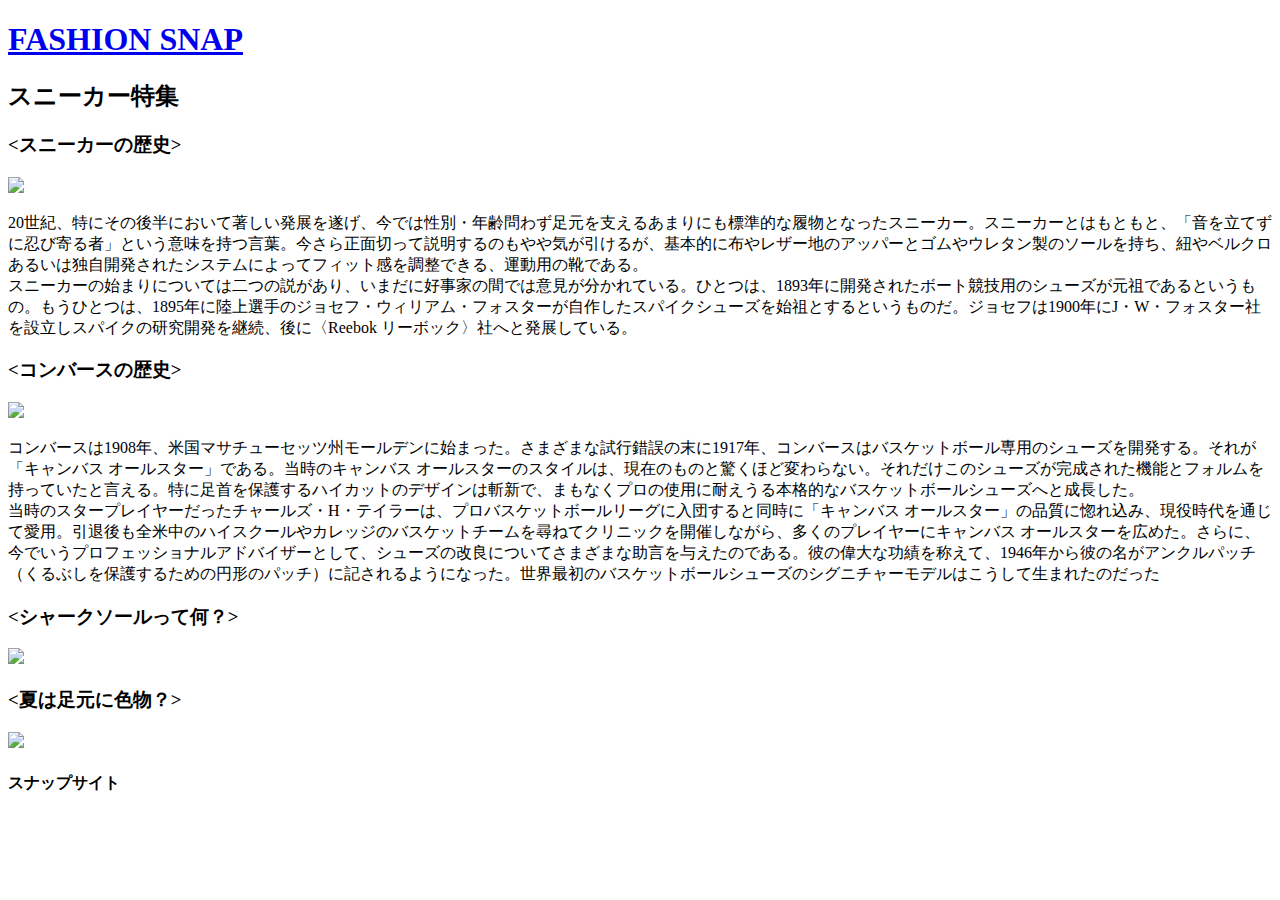
==== sneaker.html @ 873f8ff3 "Create sneaker.html" ====
<!DOCTYPE html>
<html>
  <head>
    <meta charset="utf-8">
    <title>スニーカー特集</title>
    <link rel="stylesheet" href="sneaker.css">
    <meta name="viewport" content="width=device-width, initial-scale=1.0">
    <link rel="stylesheet" href="https://maxcdn.bootstrapcdn.com/font-awesome/4.4.0/css/font-awesome.min.css">

    <script src="https://ajax.googleapis.com/ajax/libs/jquery/2.1.4/jquery.min.js"></script>
    

  </head>
  <body>
    <header>
      <a href="index.html">
        <h1>FASHION SNAP</h1>

      </a>
    </header>
    <main>
      <h2>スニーカー特集</h2>
      <div class="sneaker">
        <div>

          <h3><スニーカーの歴史></h3>
          <img class="sneaker1" src="https://media.istockphoto.com/photos/great-sneaker-picture-id1079117394" >
          <p>20世紀、特にその後半において著しい発展を遂げ、今では性別・年齢問わず足元を支えるあまりにも標準的な履物となったスニーカー。スニーカーとはもともと、「音を立てずに忍び寄る者」という意味を持つ言葉。今さら正面切って説明するのもやや気が引けるが、基本的に布やレザー地のアッパーとゴムやウレタン製のソールを持ち、紐やベルクロあるいは独自開発されたシステムによってフィット感を調整できる、運動用の靴である。
          <br>
          スニーカーの始まりについては二つの説があり、いまだに好事家の間では意見が分かれている。ひとつは、1893年に開発されたボート競技用のシューズが元祖であるというもの。もうひとつは、1895年に陸上選手のジョセフ・ウィリアム・フォスターが自作したスパイクシューズを始祖とするというものだ。ジョセフは1900年にJ・W・フォスター社を設立しスパイクの研究開発を継続、後に〈Reebok リーボック〉社へと発展している。
          </p>
        </div>
        <div>

          <h3><コンバースの歴史></h3>
          <img class="sneaker1" src="https://media.istockphoto.com/photos/sneakers-picture-id547128210?s=2048x2048" >
          <p>コンバースは1908年、米国マサチューセッツ州モールデンに始まった。さまざまな試行錯誤の末に1917年、コンバースはバスケットボール専用のシューズを開発する。それが「キャンバス オールスター」である。当時のキャンバス オールスターのスタイルは、現在のものと驚くほど変わらない。それだけこのシューズが完成された機能とフォルムを持っていたと言える。特に足首を保護するハイカットのデザインは斬新で、まもなくプロの使用に耐えうる本格的なバスケットボールシューズへと成長した。
          <br>
          当時のスタープレイヤーだったチャールズ・H・テイラーは、プロバスケットボールリーグに入団すると同時に「キャンバス オールスター」の品質に惚れ込み、現役時代を通じて愛用。引退後も全米中のハイスクールやカレッジのバスケットチームを尋ねてクリニックを開催しながら、多くのプレイヤーにキャンバス オールスターを広めた。さらに、今でいうプロフェッショナルアドバイザーとして、シューズの改良についてさまざまな助言を与えたのである。彼の偉大な功績を称えて、1946年から彼の名がアンクルパッチ（くるぶしを保護するための円形のパッチ）に記されるようになった。世界最初のバスケットボールシューズのシグニチャーモデルはこうして生まれたのだった
          </p>
        </div>
        <div>

          <h3><シャークソールって何？></h3>
          <img  class="sneaker1" src="https://media.istockphoto.com/photos/pastel-blue-sneakers-on-crossed-legs-casual-footwear-picture-id1180837581?s=2048x2048" >
          <p></p>
        </div>
        <div>
          <h3><夏は足元に色物？></h3>
          <img class="sneaker1" src="https://media.istockphoto.com/photos/canvas-shoes-picture-id171224469?s=2048x2048" >
          <p></p>

        </div>

      </div>

    </main>
  <footer>
    <h4>
      スナップサイト

    </h4>
  </footer>
  </body>
</html>
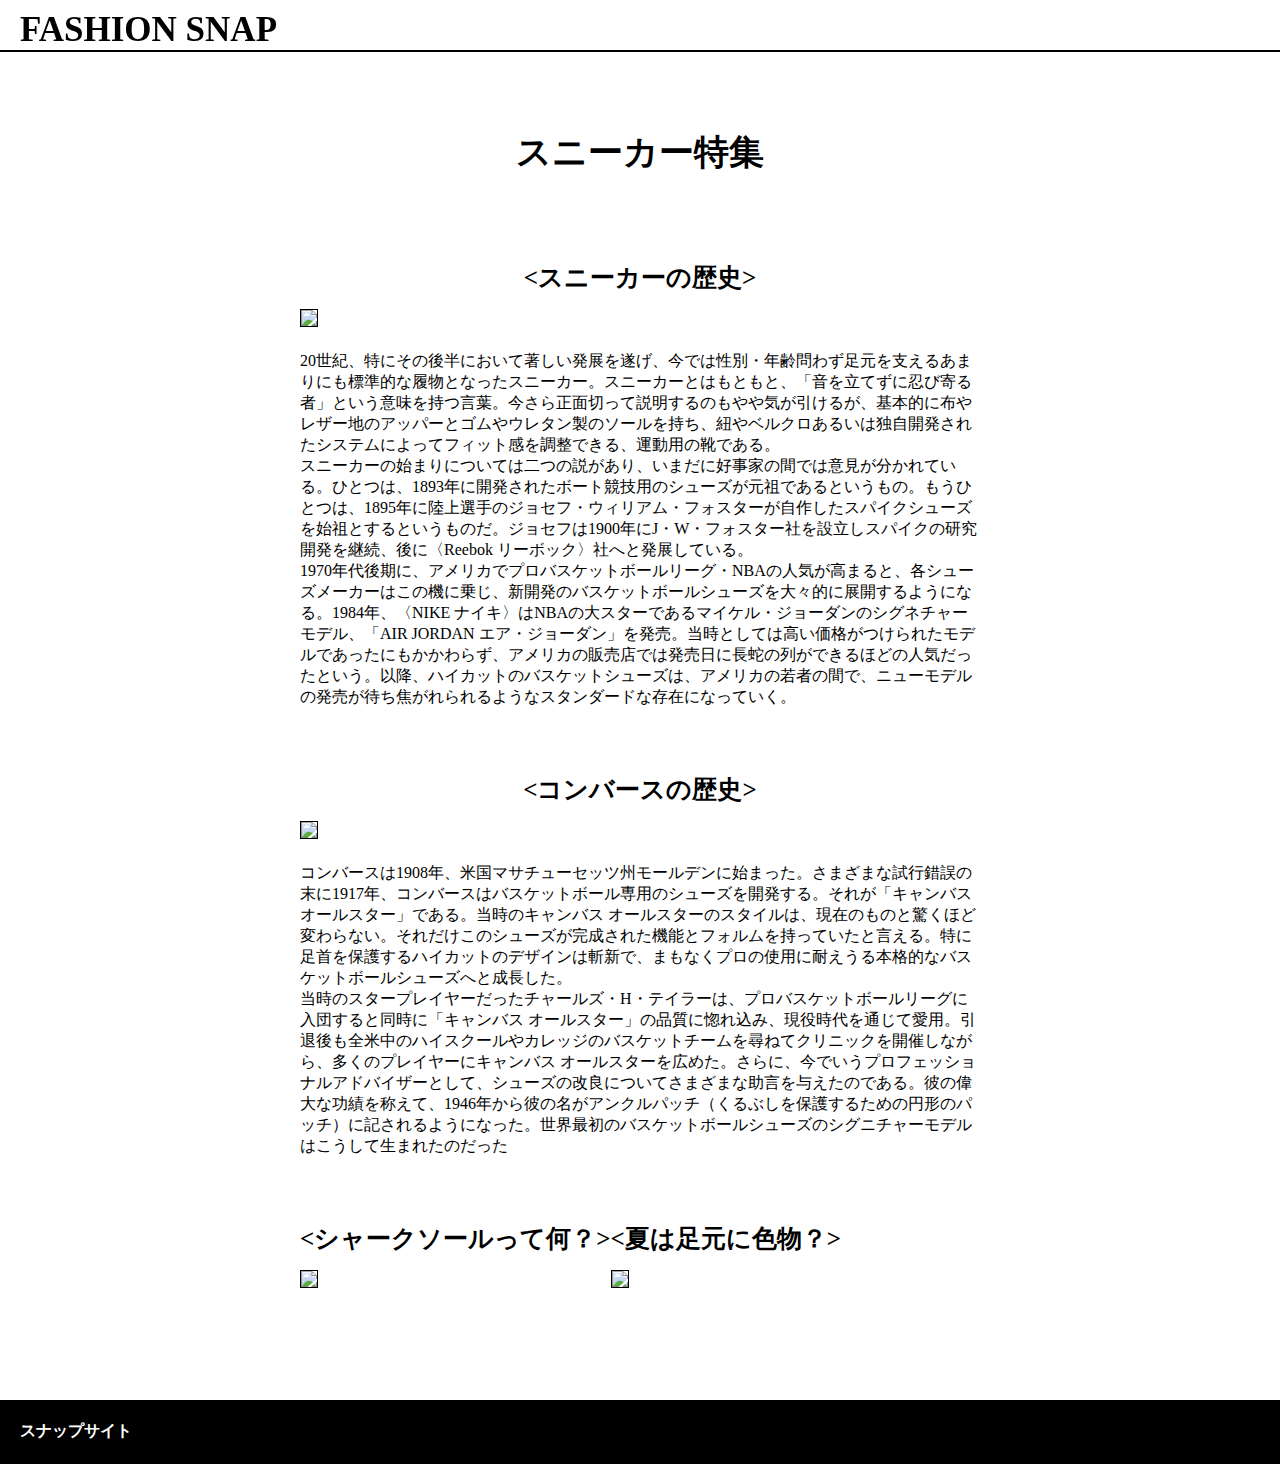
==== commit 24947bd3: "Update sneaker.html" ====
--- a/sneaker.html
+++ b/sneaker.html
@@ -28,6 +28,8 @@
           <p>20世紀、特にその後半において著しい発展を遂げ、今では性別・年齢問わず足元を支えるあまりにも標準的な履物となったスニーカー。スニーカーとはもともと、「音を立てずに忍び寄る者」という意味を持つ言葉。今さら正面切って説明するのもやや気が引けるが、基本的に布やレザー地のアッパーとゴムやウレタン製のソールを持ち、紐やベルクロあるいは独自開発されたシステムによってフィット感を調整できる、運動用の靴である。
           <br>
           スニーカーの始まりについては二つの説があり、いまだに好事家の間では意見が分かれている。ひとつは、1893年に開発されたボート競技用のシューズが元祖であるというもの。もうひとつは、1895年に陸上選手のジョセフ・ウィリアム・フォスターが自作したスパイクシューズを始祖とするというものだ。ジョセフは1900年にJ・W・フォスター社を設立しスパイクの研究開発を継続、後に〈Reebok リーボック〉社へと発展している。
+          <br>
+          1970年代後期に、アメリカでプロバスケットボールリーグ・NBAの人気が高まると、各シューズメーカーはこの機に乗じ、新開発のバスケットボールシューズを大々的に展開するようになる。1984年、〈NIKE ナイキ〉はNBAの大スターであるマイケル・ジョーダンのシグネチャーモデル、「AIR JORDAN エア・ジョーダン」を発売。当時としては高い価格がつけられたモデルであったにもかかわらず、アメリカの販売店では発売日に長蛇の列ができるほどの人気だったという。以降、ハイカットのバスケットシューズは、アメリカの若者の間で、ニューモデルの発売が待ち焦がれられるようなスタンダードな存在になっていく。
           </p>
         </div>
         <div>
--- a/sneaker.css
+++ b/sneaker.css
@@ -0,0 +1,63 @@
+body,#wrapper {
+  margin:0;
+  display:flex;
+  flex-direction:column;
+  min-height: 100vh;
+}
+header {
+  border-bottom: 2px solid black;
+  width:100%;
+  position:fixed;
+  top:0;
+  z-index:80;
+}
+h1{
+  color:black;
+  text-decoration: none;
+  padding:0;
+  margin:10px 0 0 20px;
+  cursor: pointer;
+  font-size:35px;
+}
+h1:hover {
+  opacity:0.3;
+}
+a {
+  text-decoration: none;
+}
+main {
+  margin:100px 300px 0 300px;
+}
+h2 {
+  text-align: center;
+  font-size:35px;
+  margin-bottom:60px;
+}
+.sneaker {
+  display:flex;
+   flex-wrap:wrap;
+}
+.sneaker1 {
+  width:100%;
+}
+h3 {
+  text-align: center;
+  margin-bottom:15px;
+  font-size:25px;
+}
+img {
+  border:1px solid black ;
+}
+p {
+  float:left;
+  margin:20px 0 40px 0;
+}
+
+footer {
+  margin-top:70px;
+  background-color:black ;
+  color:white;
+}
+h4 {
+  margin-left:20px;
+}
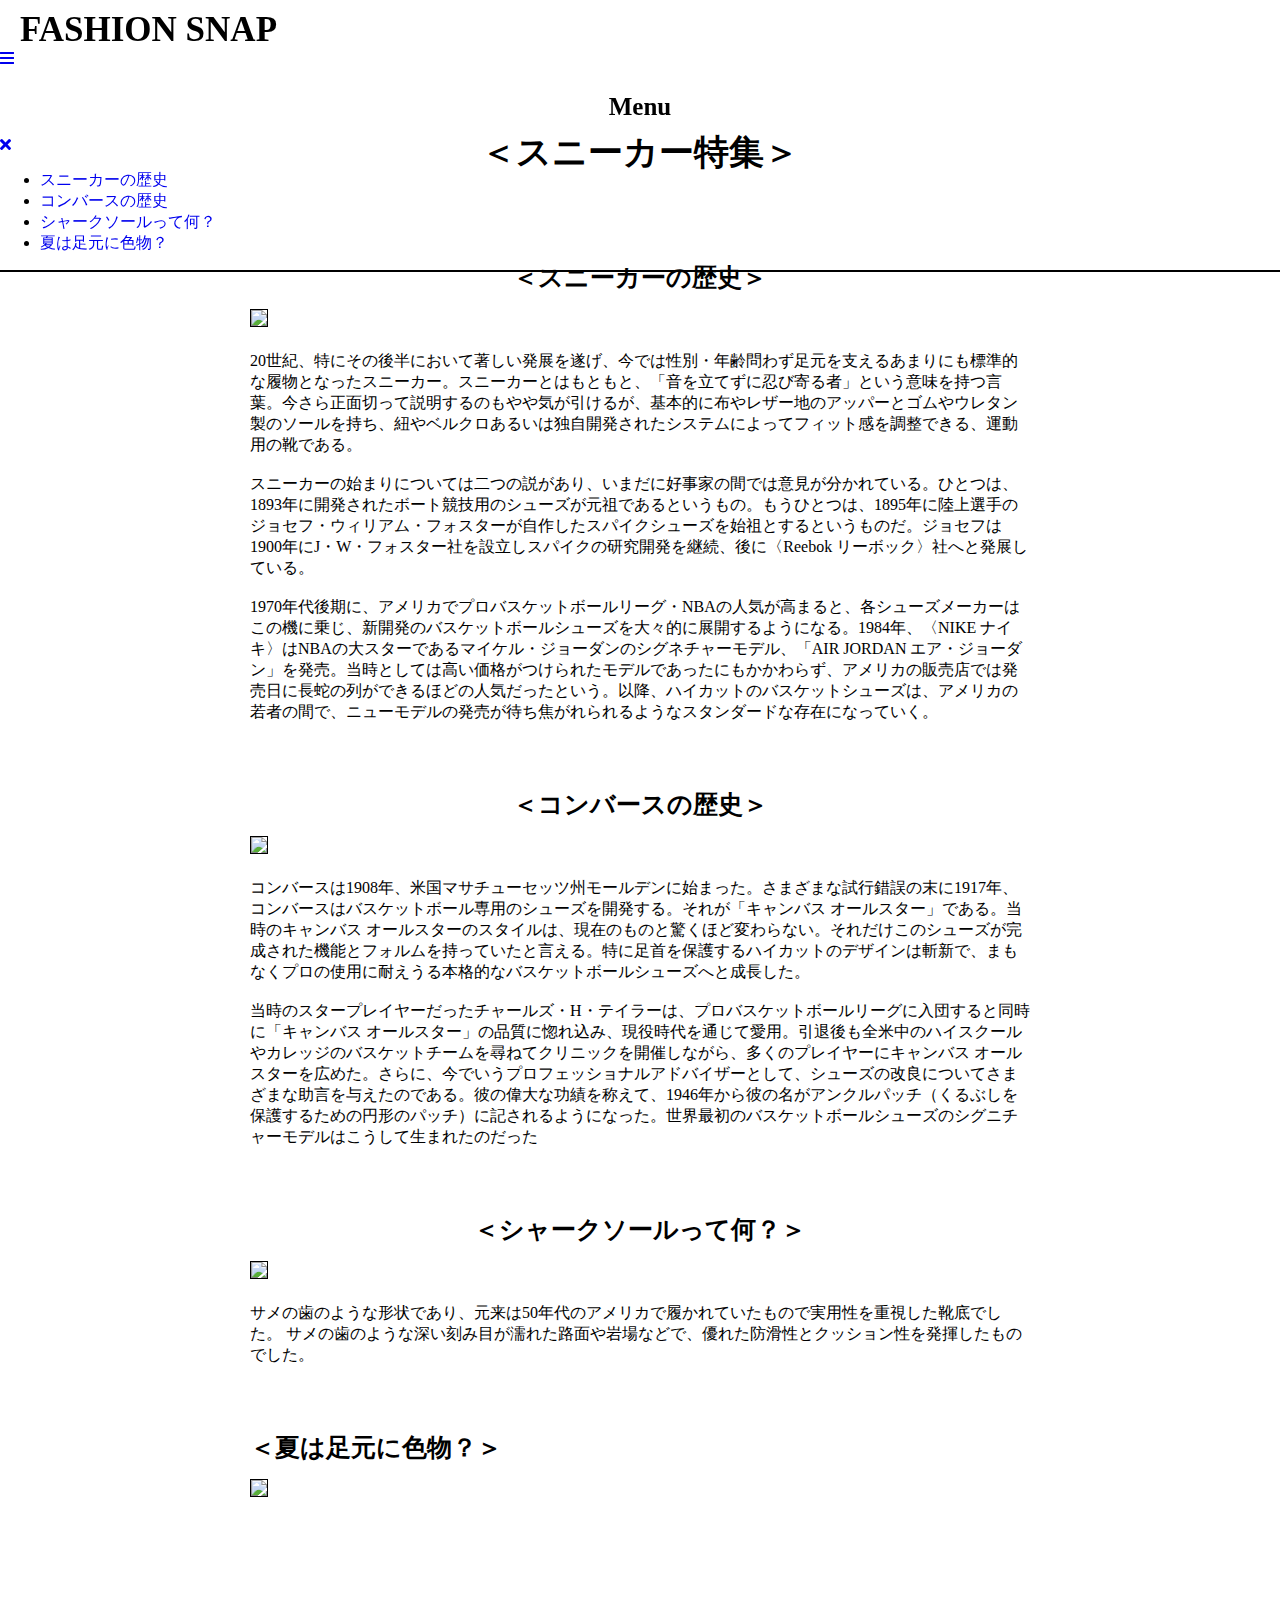
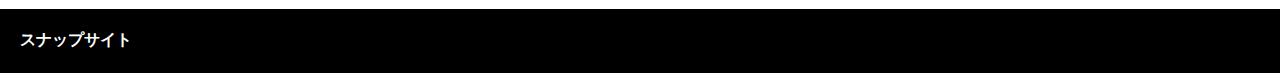
==== commit c2e37036: "Update sneaker.html" ====
--- a/sneaker.html
+++ b/sneaker.html
@@ -5,7 +5,7 @@
     <title>スニーカー特集</title>
     <link rel="stylesheet" href="sneaker.css">
     <meta name="viewport" content="width=device-width, initial-scale=1.0">
-    <link rel="stylesheet" href="https://maxcdn.bootstrapcdn.com/font-awesome/4.4.0/css/font-awesome.min.css">
+    <link rel="stylesheet" href="https://use.fontawesome.com/releases/v5.8.2/css/all.css">
 
     <script src="https://ajax.googleapis.com/ajax/libs/jquery/2.1.4/jquery.min.js"></script>
     
@@ -14,41 +14,58 @@
   <body>
     <header>
       <a href="index.html">
-        <h1>FASHION SNAP</h1>
+        <h1>FASHION SNAP</h1>  
 
       </a>
+      <a href="#" id="menu-icon"><span class="fa fa-bars icon"></span></a>
+      <nav id="grav" class="grav">
+        <div class="grav-wrapper">
+          <h3>Menu</h3><a href="#" class="close-btn"><span class="fas fa-times icon"></span></a>
+          <ul>
+           <li><a href="#sneaker-history" class="list">スニーカーの歴史</a></li>
+           <li><a href="#converse-history" class="list">コンバースの歴史</a></li>
+           <li><a href="#sole" class="list">シャークソールって何？</a></li>
+           <li><a href="#summer" class="list">夏は足元に色物？</a></li>
+          </ul>
+
+        </div>
+        
+      </nav>
     </header>
     <main>
-      <h2>スニーカー特集</h2>
+      <h2>＜スニーカー特集＞</h2>
       <div class="sneaker">
-        <div>
+        <div id="sneaker-history">
 
-          <h3><スニーカーの歴史></h3>
+          <h3>＜スニーカーの歴史＞</h3>
           <img class="sneaker1" src="https://media.istockphoto.com/photos/great-sneaker-picture-id1079117394" >
           <p>20世紀、特にその後半において著しい発展を遂げ、今では性別・年齢問わず足元を支えるあまりにも標準的な履物となったスニーカー。スニーカーとはもともと、「音を立てずに忍び寄る者」という意味を持つ言葉。今さら正面切って説明するのもやや気が引けるが、基本的に布やレザー地のアッパーとゴムやウレタン製のソールを持ち、紐やベルクロあるいは独自開発されたシステムによってフィット感を調整できる、運動用の靴である。
           <br>
+          <br>
           スニーカーの始まりについては二つの説があり、いまだに好事家の間では意見が分かれている。ひとつは、1893年に開発されたボート競技用のシューズが元祖であるというもの。もうひとつは、1895年に陸上選手のジョセフ・ウィリアム・フォスターが自作したスパイクシューズを始祖とするというものだ。ジョセフは1900年にJ・W・フォスター社を設立しスパイクの研究開発を継続、後に〈Reebok リーボック〉社へと発展している。
+          <br>
           <br>
           1970年代後期に、アメリカでプロバスケットボールリーグ・NBAの人気が高まると、各シューズメーカーはこの機に乗じ、新開発のバスケットボールシューズを大々的に展開するようになる。1984年、〈NIKE ナイキ〉はNBAの大スターであるマイケル・ジョーダンのシグネチャーモデル、「AIR JORDAN エア・ジョーダン」を発売。当時としては高い価格がつけられたモデルであったにもかかわらず、アメリカの販売店では発売日に長蛇の列ができるほどの人気だったという。以降、ハイカットのバスケットシューズは、アメリカの若者の間で、ニューモデルの発売が待ち焦がれられるようなスタンダードな存在になっていく。
           </p>
         </div>
-        <div>
+        <div id="converse-history"> 
 
-          <h3><コンバースの歴史></h3>
+          <h3>＜コンバースの歴史＞</h3>
           <img class="sneaker1" src="https://media.istockphoto.com/photos/sneakers-picture-id547128210?s=2048x2048" >
           <p>コンバースは1908年、米国マサチューセッツ州モールデンに始まった。さまざまな試行錯誤の末に1917年、コンバースはバスケットボール専用のシューズを開発する。それが「キャンバス オールスター」である。当時のキャンバス オールスターのスタイルは、現在のものと驚くほど変わらない。それだけこのシューズが完成された機能とフォルムを持っていたと言える。特に足首を保護するハイカットのデザインは斬新で、まもなくプロの使用に耐えうる本格的なバスケットボールシューズへと成長した。
+          <br>
           <br>
           当時のスタープレイヤーだったチャールズ・H・テイラーは、プロバスケットボールリーグに入団すると同時に「キャンバス オールスター」の品質に惚れ込み、現役時代を通じて愛用。引退後も全米中のハイスクールやカレッジのバスケットチームを尋ねてクリニックを開催しながら、多くのプレイヤーにキャンバス オールスターを広めた。さらに、今でいうプロフェッショナルアドバイザーとして、シューズの改良についてさまざまな助言を与えたのである。彼の偉大な功績を称えて、1946年から彼の名がアンクルパッチ（くるぶしを保護するための円形のパッチ）に記されるようになった。世界最初のバスケットボールシューズのシグニチャーモデルはこうして生まれたのだった
           </p>
         </div>
-        <div>
+        <div id="sole">
 
-          <h3><シャークソールって何？></h3>
+          <h3>＜シャークソールって何？＞</h3>
           <img  class="sneaker1" src="https://media.istockphoto.com/photos/pastel-blue-sneakers-on-crossed-legs-casual-footwear-picture-id1180837581?s=2048x2048" >
-          <p></p>
+          <p>サメの歯のような形状であり、元来は50年代のアメリカで履かれていたもので実用性を重視した靴底でした。 サメの歯のような深い刻み目が濡れた路面や岩場などで、優れた防滑性とクッション性を発揮したものでした。</p>
         </div>
-        <div>
-          <h3><夏は足元に色物？></h3>
+        <div id="summer">
+          <h3>＜夏は足元に色物？＞</h3>
           <img class="sneaker1" src="https://media.istockphoto.com/photos/canvas-shoes-picture-id171224469?s=2048x2048" >
           <p></p>
 
@@ -63,5 +80,7 @@
 
     </h4>
   </footer>
+  <script src="script.js"></script>
+
   </body>
 </html>  
--- a/sneaker.css
+++ b/sneaker.css
@@ -26,7 +26,7 @@
   text-decoration: none;
 }
 main {
-  margin:100px 300px 0 300px;
+  margin:100px 250px 0 250px;
 }
 h2 {
   text-align: center;
@@ -61,3 +61,28 @@
 h4 {
   margin-left:20px;
 }
+
+@media (orientation:portrait) {
+  main {
+    margin-top:100px;
+    margin-right:30px;
+    margin-left:30px;
+  }
+  h1 {
+    font-size:25px;
+  }
+  h2 {
+    font-size:20px;
+  }
+  h3 {
+    font-size:15px;
+  }
+  p {
+    font-size:15px;
+  }
+}
+@media (max-width:500px){
+  p {
+    font-size:12px;
+  }
+}
